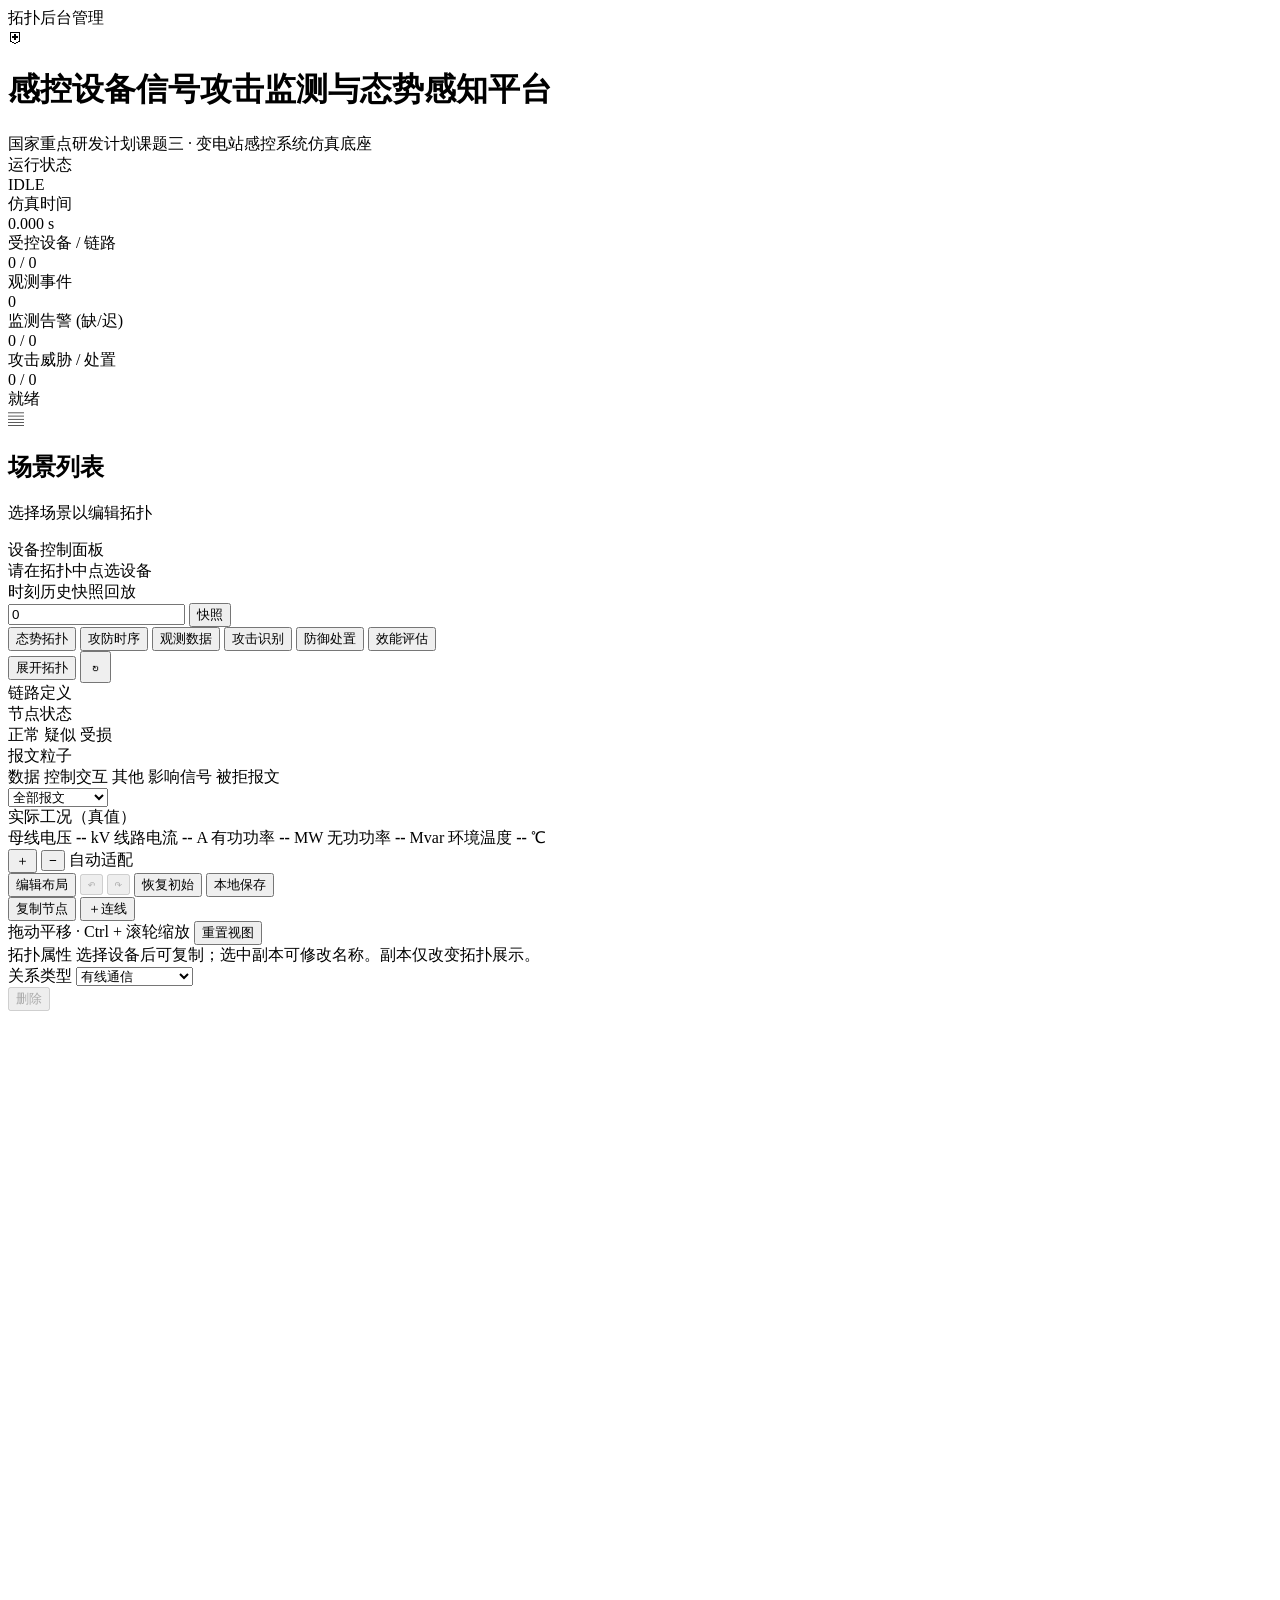
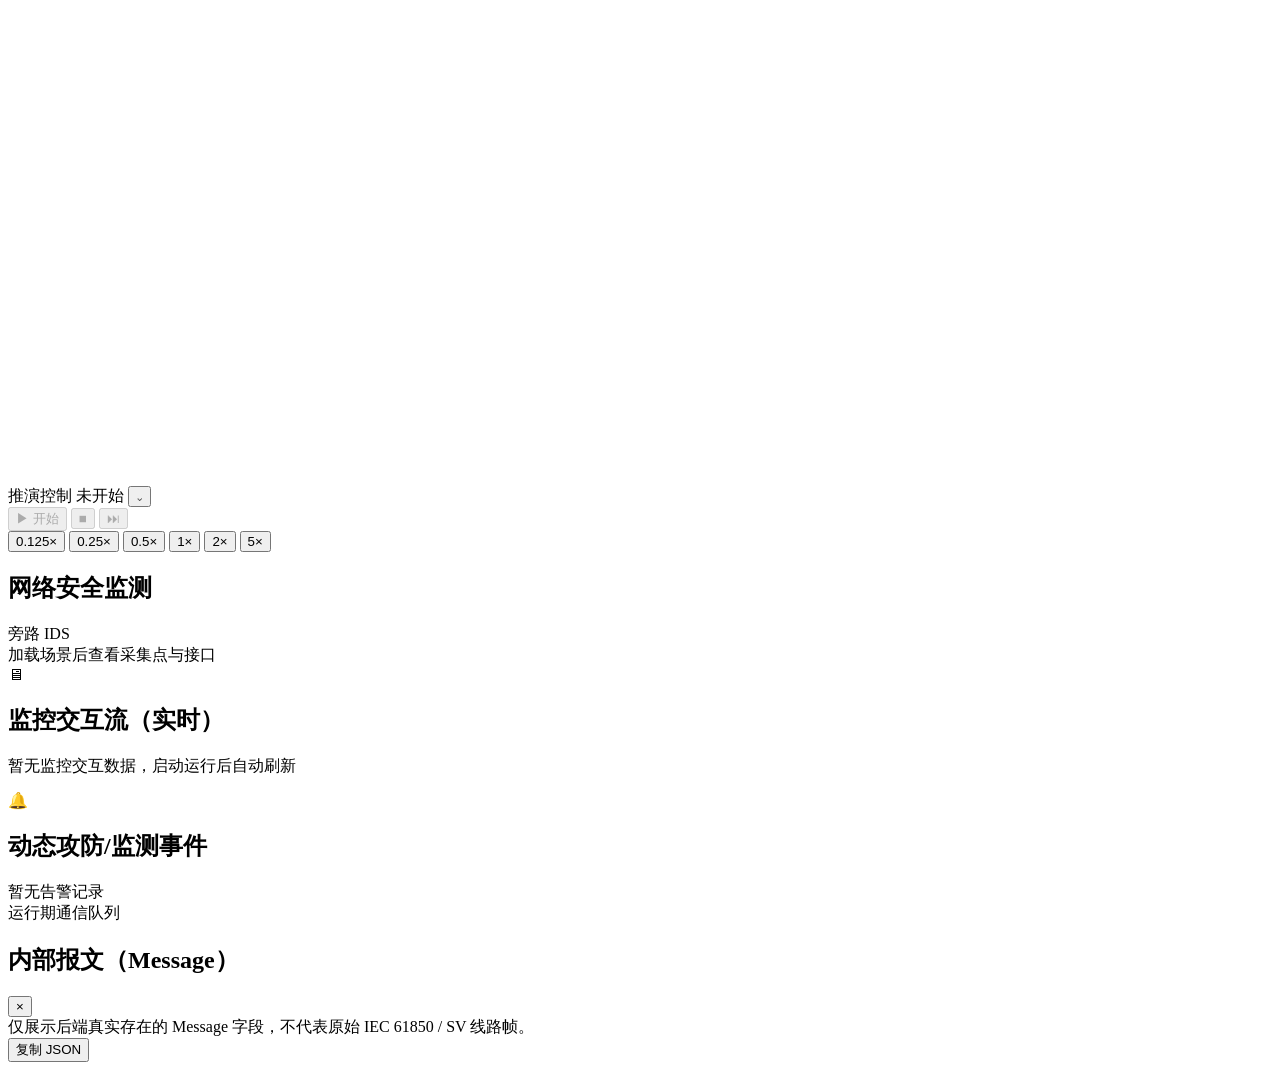
==== sim2030/presentation/static/admin.html @ a34869bd "feat(topology): complete browser topology editor" ====
<!DOCTYPE html>
<html lang="zh-CN">
<head>
  <meta charset="utf-8">
  <meta name="viewport" content="width=device-width, initial-scale=1">
  <link rel="icon" href="data:,">
  <title>拓扑后台管理 · 国家重点研发计划2030</title>
  <link rel="stylesheet" href="/style.css?v=20261017-lines1">
</head>
<body class="topology-admin-page">
  <!-- 顶部状态栏 -->
  <header class="topbar">
    <div class="topology-admin-badge" aria-label="拓扑后台管理">拓扑后台管理</div>
    <div class="brand">
      <div class="brand-logo">
        <span class="shield-icon">⛨</span>
      </div>
      <div class="brand-text">
        <h1>感控设备信号攻击监测与态势感知平台</h1>
        <span class="sub-title">国家重点研发计划课题三 · 变电站感控系统仿真底座</span>
      </div>
    </div>

    <!-- 顶部核心态势统计指标卡片 -->
    <div class="metric-ribbon">
      <div class="metric-card" id="m-status-card">
        <div class="metric-label">运行状态</div>
        <div class="metric-value status-tag" id="m-status">IDLE</div>
      </div>
      <div class="metric-card">
        <div class="metric-label">仿真时间</div>
        <div class="metric-value" id="m-time">0.000 s</div>
      </div>
      <div class="metric-card">
        <div class="metric-label">受控设备 / 链路</div>
        <div class="metric-value"><span id="m-devices">0</span> <span class="unit">/</span> <span id="m-links">0</span></div>
      </div>
      <div class="metric-card">
        <div class="metric-label">观测事件</div>
        <div class="metric-value text-cyan" id="m-obs-events">0</div>
      </div>
      <div class="metric-card">
        <div class="metric-label">监测告警 (缺/迟)</div>
        <div class="metric-value text-yellow"><span id="m-obs-missing">0</span> <span class="unit">/</span> <span id="m-obs-late">0</span></div>
      </div>
      <div class="metric-card">
        <div class="metric-label">攻击威胁 / 处置</div>
        <div class="metric-value"><span id="m-threats" class="text-danger">0</span> <span class="unit">/</span> <span id="m-defenses" class="text-success">0</span></div>
      </div>
    </div>

    <div class="top-status-indicator">
      <span class="pulse-dot" id="live-dot"></span>
      <span id="status-bar" class="status-bar">就绪</span>
    </div>
  </header>

  <!-- 主屏三栏布局 -->
  <main class="layout">
    <!-- 左侧：场景选择与控制中心 -->
    <aside class="panel side-panel left-panel">
      <div class="panel-header">
        <span class="icon">▤</span>
        <h2>场景列表</h2>
      </div>

      <div id="scenario-section-title" class="section-title">选择场景以编辑拓扑</div>
      <ul id="scenario-list" class="scenario-list"></ul>
      <button id="create-run" class="btn btn-primary btn-block" disabled hidden>加载并创建运行</button>
      <div class="run-meta-box" hidden><code id="run-id" class="meta-code">-</code></div>

      <!-- 推演控制已移到拓扑画布上的悬浮层（#playback-overlay），可拖拽、可收起 -->

      <section id="cyber-demo-controls" class="cyber-demo-panel" aria-label="网络攻击演示" hidden></section>

      <div class="section-title">设备控制面板</div>
      <div id="device-control-panel" class="device-control-panel">
        <div id="device-control-body">
          <div class="device-control-empty">请在拓扑中点选设备</div>
        </div>
        <!-- 断路器智能终端：点选设备后在此展开接收队列配置与处理记录 -->
        <section id="goose-receiver-panel" class="goose-receiver-panel device-control-card" aria-label="断路器智能终端接收详情" hidden>
          <div class="panel-header"><h2>断路器智能终端</h2></div>
          <form id="receiver-settings" class="receiver-settings">
            <label for="receiver-capacity">队列容量（帧）</label>
            <input id="receiver-capacity" type="number" min="1" max="4096" step="1" required>
            <label for="receiver-rate">处理速率（帧/秒）</label>
            <input id="receiver-rate" type="number" min="10" max="50000" step="1" required>
            <label class="receiver-check"><input id="receiver-filter" type="checkbox">启用入口过滤</label>
            <button type="submit" id="receiver-apply" class="btn btn-primary">应用接收配置</button>
            <p id="receiver-config-notice" class="capture-muted" role="status"></p>
            <small>GOOSE 与遥控命令共用此队列。过滤作用于新到达的 GOOSE；已有队列按原计划处理。</small>
          </form>
          <div id="receiver-live"></div>
          <h3 class="receiver-list-title">处理记录</h3>
          <div id="receiver-history" class="receiver-frame-list"></div>
          <div class="capture-pagination"><button type="button" id="receiver-older" class="btn btn-secondary">较早记录</button><button type="button" id="receiver-latest" class="btn btn-secondary">最新记录</button></div>
        </section>
        <!-- 交换机：点选交换机后在此展开端口清单 -->
        <section id="switch-control-panel" class="switch-control-panel device-control-card" aria-label="交换机端口" hidden></section>
        <!-- 网络攻击节点：点选红色攻击节点后在此展开攻击报文下发 -->
        <section id="attack-node-panel" class="attack-node-panel device-control-card" aria-label="网络攻击节点控制" hidden></section>
      </div>

      <div class="section-title">时刻历史快照回放</div>
      <div class="replay-group">
        <input id="replay-time" type="number" step="100000" placeholder="时刻 (μs)" value="0">
        <button class="btn btn-secondary" id="seek-replay">快照</button>
      </div>
    </aside>

    <!-- 中间：核心态势感知拓扑大屏与主视图区 -->
    <section class="panel center-panel">
      <div class="panel-header tab-header">
        <div class="tabs">
          <button class="tab active" data-view="system">态势拓扑</button>
          <button class="tab" data-view="timeline">攻防时序</button>
          <button class="tab" data-view="observations">观测数据</button>
          <button class="tab" data-view="recognition">攻击识别</button>
          <button class="tab" data-view="defense">防御处置</button>
          <button class="tab" data-view="evaluation">效能评估</button>
        </div>
        <div class="view-actions">
          <button type="button" id="topology-expand" class="legend-btn" aria-pressed="false">展开拓扑</button>
          <button class="btn btn-icon" id="btn-refresh" title="即时刷新" style="padding: 6px 10px; font-size: 14px;">↻</button>
        </div>
      </div>

      <!-- 拓扑主工作区容器 -->
      <div id="topo-container" class="topo-container">
      <!-- 拓扑图例：链路定义 / 节点状态 / 报文粒子 -->
      <div class="topo-legend">
        <div class="legend-row">
          <div class="legend-group">
            <span class="legend-group-title">链路定义</span>
            <!-- 链路类型由当前场景实际存在的链路在脚本中生成 -->
            <div class="legend-chips" id="legend-links"></div>
          </div>
        </div>
        <div class="legend-row">
          <div class="legend-group">
            <span class="legend-group-title">节点状态</span>
            <div class="legend-chips">
              <span class="legend-item" title="设备正常稳态运行"><span class="legend-dot dot-normal"></span>正常</span>
              <span class="legend-item" title="识别平面命中可疑特征/观测时窗异常"><span class="legend-dot dot-suspect"></span>疑似</span>
              <span class="legend-item" title="受到攻击平面 EffectRequest 物理/通信致效作用"><span class="legend-dot dot-attacked"></span>受损</span>
            </div>
          </div>
        </div>
        <div class="legend-row">
          <div class="legend-group">
            <span class="legend-group-title">报文粒子</span>
            <div class="legend-chips">
              <span class="legend-item" title="采样值、设备状态、对时同步等数据类报文"><span class="particle-dot data"></span>数据</span>
              <span class="legend-item" title="控制命令、保护动作及设备执行反馈"><span class="particle-dot command"></span>控制交互</span>
              <span class="legend-item" title="未能归类或扩展类型"><span class="particle-dot other"></span>其他</span>
              <span class="legend-item" id="legend-attack-particle" title="攻击进行时沿电磁干扰链路持续发送的影响信号"><span class="particle-dot attack"></span>影响信号</span>
              <span class="legend-item" title="接收端未接受的到达帧（状态号回退、重复序列、过滤或队满），在线路上以橙色带环粒子持续出现"><span class="particle-dot rejected"></span>被拒报文</span>
            </div>
          </div>
          <div class="legend-actions">
            <select id="particle-filter" class="form-select particle-filter-select">
              <option value="all" selected>全部报文</option>
              <option value="data">数据分组</option>
              <option value="command">控制交互分组</option>
              <option value="rejected">被拒报文</option>
              <option value="other">其他</option>
            </select>
          </div>
        </div>
        <div class="legend-row">
          <div class="legend-group">
            <span class="legend-group-title">实际工况（真值）</span>
            <div class="legend-chips">
              <span class="legend-item" title="一次侧实际电压真值，不受量测篡改影响">母线电压 <b id="m-actual-v">--</b> kV</span>
              <span class="legend-item" title="一次侧实际电流真值，不受量测篡改影响">线路电流 <b id="m-actual-i">--</b> A</span>
              <span class="legend-item" title="线路有功功率（由实际电压、电流换算）">有功功率 <b id="m-actual-p">--</b> MW</span>
              <span class="legend-item" title="线路无功功率">无功功率 <b id="m-actual-q">--</b> Mvar</span>
              <span class="legend-item" title="环境温度">环境温度 <b id="m-actual-t">--</b> ℃</span>
            </div>
          </div>
        </div>
      </div>
        <!-- SVG 拓扑画布：可拖动平移，Ctrl+滚轮缩放 -->
        <div class="topo-toolbar">
        <div class="topo-zoom-controls">
          <button type="button" id="zoom-in" class="legend-btn" aria-label="放大拓扑">＋</button>
          <button type="button" id="zoom-out" class="legend-btn" aria-label="缩小拓扑">−</button>
          <span id="topo-zoom-value" class="topo-zoom-value">自动适配</span>
        </div>
        <div class="topo-edit-controls" role="group" aria-label="拓扑布局编辑">
          <button type="button" id="topology-edit-toggle" class="legend-btn" aria-pressed="false">编辑布局</button>
          <button type="button" id="topology-undo" class="legend-btn" aria-label="撤销布局修改" title="撤销" disabled>↶</button>
          <button type="button" id="topology-redo" class="legend-btn" aria-label="重做布局修改" title="重做" disabled>↷</button>
          <button type="button" id="topology-layout-reset" class="legend-btn" title="恢复当前场景初始位置">恢复初始</button>
          <button type="button" id="topology-layout-save" class="legend-btn" title="仅保存在此浏览器">本地保存</button>
          <div class="topology-tool-separator" aria-hidden="true"></div>
          <button type="button" id="topology-add-module" class="legend-btn" title="复制当前选中的场景设备、网络设备或已有副本">复制节点</button>
          <button type="button" id="topology-link-toggle" class="legend-btn" aria-pressed="false" title="依次点击两个模块创建展示连线">＋连线</button>
          <span id="topology-edit-status" role="status" aria-live="polite"></span>
        </div>
        <span class="topo-gesture-hint">拖动平移 · Ctrl + 滚轮缩放</span>
        <button type="button" id="zoom-reset" class="legend-btn topo-reset-btn" title="恢复到自动铺满并居中">重置视图</button>
        </div>
        <div id="topology-property-panel" class="topology-property-panel" aria-label="拓扑对象属性">
            <span class="topology-property-title">拓扑属性</span>
          <span class="topology-selection-hint">选择设备后可复制；选中副本可修改名称。副本仅改变拓扑展示。</span>
          <div id="topology-node-properties" class="topology-properties" hidden>
            <span class="topology-property-type" id="topology-selected-type">节点</span>
            <input id="topology-node-name" class="topology-node-name" type="text" maxlength="40" placeholder="节点名称" aria-label="节点名称" disabled>
            <button type="button" id="topology-node-name-apply" class="legend-btn" title="应用副本名称">改名</button>
          </div>
          <div id="topology-link-properties" class="topology-properties">
            <label class="topology-property-type" for="topology-link-type">关系类型</label>
            <select id="topology-link-type" class="topology-module-type topology-link-type" aria-label="连线关系类型">
              <option value="wired">有线通信</option><option value="station">站控网</option><option value="process">过程网</option>
              <option value="mirror">流量镜像至 IDS</option><option value="management">监测管理上报</option>
              <option value="measurement">传感器采集接线</option><option value="timing">专用对时</option>
              <option value="wireless">无线链路</option><option value="interference">干扰/欺骗耦合</option>
              <option value="attack-access">攻击节点接入</option><option value="hardwire">控制硬接线</option>
              <option value="electrical">电气主回路</option><option value="physical">物理测量/热耦合</option>
            </select>
          </div>
          <button type="button" id="topology-delete-selected" class="legend-btn topology-delete" title="删除选中的自定义模块或展示连线" disabled>删除</button>
        </div>
        <div id="topo-viewport" class="topo-viewport">
        <svg id="topo-svg" class="topo-svg" viewBox="0 0 920 780" preserveAspectRatio="xMidYMid meet">
          <defs>
            <marker id="cyber-command-arrow" viewBox="0 0 10 10" refX="9" refY="5" markerWidth="5" markerHeight="5" orient="auto">
              <path d="M 0 0 L 10 5 L 0 10 z" fill="#fb7185" />
            </marker>
            <marker id="cyber-observation-arrow" viewBox="0 0 10 10" refX="9" refY="5" markerWidth="5" markerHeight="5" orient="auto">
              <path d="M 0 0 L 10 5 L 0 10 z" fill="#c4b5fd" />
            </marker>
            <marker id="monitor-arrow" viewBox="0 0 10 10" refX="9" refY="5" markerWidth="5" markerHeight="5" orient="auto-start-reverse">
              <path d="M 0 0 L 10 5 L 0 10 z" fill="#a78bfa" />
            </marker>
            <marker id="topology-custom-arrow" viewBox="0 0 10 10" refX="9" refY="5" markerWidth="5" markerHeight="5" orient="auto">
              <path d="M 0 0 L 10 5 L 0 10 z" fill="context-stroke" />
            </marker>
            <marker id="topology-custom-arrow-start" viewBox="0 0 10 10" refX="1" refY="5" markerWidth="5" markerHeight="5" orient="auto-start-reverse">
              <path d="M 0 0 L 10 5 L 0 10 z" fill="context-stroke" />
            </marker>
            <linearGradient id="grad-station" x1="0" y1="0" x2="0" y2="1">
              <stop offset="0%" stop-color="#1e293b" />
              <stop offset="100%" stop-color="#0f172a" />
            </linearGradient>
            <filter id="glow-danger" x="-20%" y="-20%" width="140%" height="140%">
              <feDropShadow dx="0" dy="0" stdDeviation="5" flood-color="#ef4444" flood-opacity="0.8"/>
            </filter>
            <filter id="glow-warning" x="-20%" y="-20%" width="140%" height="140%">
              <feDropShadow dx="0" dy="0" stdDeviation="4" flood-color="#f59e0b" flood-opacity="0.7"/>
            </filter>
            <filter id="glow-selected" x="-20%" y="-20%" width="140%" height="140%">
              <feDropShadow dx="0" dy="0" stdDeviation="4" flood-color="#38bdf8" flood-opacity="0.9"/>
            </filter>
          </defs>

          <!-- 背景分层标尺与区域背景 -->
          <!-- 分层背景带由场景版式（layout.layers）在脚本中生成 -->
          <g id="topo-regions" aria-hidden="true"></g>
          <g id="topo-layers" class="topo-layers-bg"></g>

          <!-- 拓扑连接线图层 -->
          <g id="topo-links" class="topo-links-layer"></g>


          <!-- 报文流粒子动画图层 -->
          <g id="topo-packets" class="topo-packets-layer"></g>

          <!-- 拓扑设备节点图层 -->
          <g id="topo-cyber-demo" aria-label="网络攻击演示路径"></g>
          <g id="topo-goose-path" aria-label="模拟终端接收路径"></g>
          <g id="topo-nodes" class="topo-nodes-layer"></g>
          <g id="topo-custom-nodes" class="topo-custom-nodes-layer"></g>
          <!-- 交换机、镜像口与安全监测设备 -->
          <g id="topo-network-assets"></g>
          <g id="topo-custom-link-hits" class="topo-custom-link-hits-layer"></g>
        </svg>
        </div>
      </div>

      <!-- 推演控制悬浮层：半透明可拖拽，展开拓扑时仍可使用 -->
      <div id="playback-overlay" class="playback-overlay" data-collapsed="0">
        <div class="playback-handle" id="playback-handle" title="按住拖动调整位置">
          <span class="playback-grip" aria-hidden="true"></span>
          <span class="playback-title">推演控制</span>
          <span class="playback-status" id="playback-status" role="status" aria-live="polite">未开始</span>
          <button type="button" id="playback-overlay-toggle" class="playback-collapse" aria-expanded="true" aria-controls="playback-overlay-body" title="收起或展开">⌄</button>
        </div>
        <div id="playback-overlay-body" class="playback-body">
          <div class="playback-actions">
            <button class="pb-btn pb-primary" id="btn-run-toggle" aria-pressed="false" aria-label="开始推演" title="开始推演" disabled>▶ 开始</button>
            <button class="pb-btn" id="btn-stop" data-action="stop" aria-label="停止推演" title="停止推演" disabled>■</button>
            <button class="pb-btn" id="btn-single-step" aria-label="单步推进" title="单步推进" disabled>⏭</button>
          </div>
          <div class="playback-speeds" id="playback-speeds" role="group" aria-label="推演倍速">
            <button type="button" class="pb-speed" data-rate="0.125" aria-pressed="true">0.125×</button>
            <button type="button" class="pb-speed" data-rate="0.25" aria-pressed="false">0.25×</button>
            <button type="button" class="pb-speed" data-rate="0.5" aria-pressed="false">0.5×</button>
            <button type="button" class="pb-speed" data-rate="1" aria-pressed="false">1×</button>
            <button type="button" class="pb-speed" data-rate="2" aria-pressed="false">2×</button>
            <button type="button" class="pb-speed" data-rate="5" aria-pressed="false">5×</button>
          </div>
        </div>
      </div>

      <!-- 其它TAB视图的展示容器 -->
      <div id="sub-view-container" class="sub-view-container" style="display:none;">
        <div id="view-content" class="view-content"></div>
      </div>
    </section>

    <!-- 右侧：常态监控详情与动态事件 -->
    <aside class="panel side-panel right-panel">
      <section id="goose-lab-result" class="goose-lab-result" aria-label="GOOSE 实验结果" hidden></section>
      <section id="cyber-demo-detail" class="cyber-demo-detail" aria-label="攻击情景说明" hidden></section>
      <section id="network-inspector" class="network-inspector" aria-label="网络安全监测">
        <div class="panel-header"><h2>网络安全监测</h2><span class="network-mode">旁路 IDS</span></div>
        <div id="network-inspector-body"><div class="monitor-empty">加载场景后查看采集点与接口</div></div>
      </section>
      <div class="panel-header">
        <span class="icon">🖥</span>
        <h2>监控交互流（实时）</h2>
      </div>
      <div id="monitor-panel" class="monitor-panel">
        <div class="alert-empty">暂无监控交互数据，启动运行后自动刷新</div>
      </div>

      <div class="panel-header" style="margin-top: 14px;">
        <span class="icon">🔔</span>
        <h2>动态攻防/监测事件</h2>
      </div>
      <div id="alert-feed" class="alert-feed">
        <div class="alert-empty">暂无告警记录</div>
      </div>
    </aside>
  </main>

  <!-- 内部报文详情：仅展示 Message.to_record() 的真实字段 -->
  <div id="packet-inspector" class="packet-inspector" aria-hidden="true">
    <div class="packet-inspector-backdrop" data-packet-close="1"></div>
    <section class="packet-inspector-panel" role="dialog" aria-modal="true" aria-labelledby="packet-inspector-title">
      <header class="packet-inspector-header">
        <div>
          <div class="packet-inspector-kicker">运行期通信队列</div>
          <h2 id="packet-inspector-title">内部报文（Message）</h2>
        </div>
        <button type="button" id="packet-inspector-close" class="packet-inspector-close" aria-label="关闭报文详情">×</button>
      </header>
      <div class="packet-inspector-notice">仅展示后端真实存在的 Message 字段，不代表原始 IEC 61850 / SV 线路帧。</div>
      <div id="packet-inspector-body" class="packet-inspector-body"></div>
      <footer class="packet-inspector-footer">
        <span id="packet-inspector-copy-status" class="packet-inspector-copy-status" aria-live="polite"></span>
        <button type="button" id="packet-inspector-copy" class="packet-inspector-copy">复制 JSON</button>
      </footer>
    </section>
  </div>
  <div id="packet-inspector-toast" class="packet-inspector-toast" role="status" aria-live="polite"></div>

  <script src="/network-topology.js?v=20261017-lines1"></script>
  <script src="/simulation-player.js?v=20261012-playback3"></script>
  <script src="/topology-layout-editor.js?v=20261016-layout7"></script>
  <script src="/app.js?v=20261017-lines1"></script>
</body>
</html>
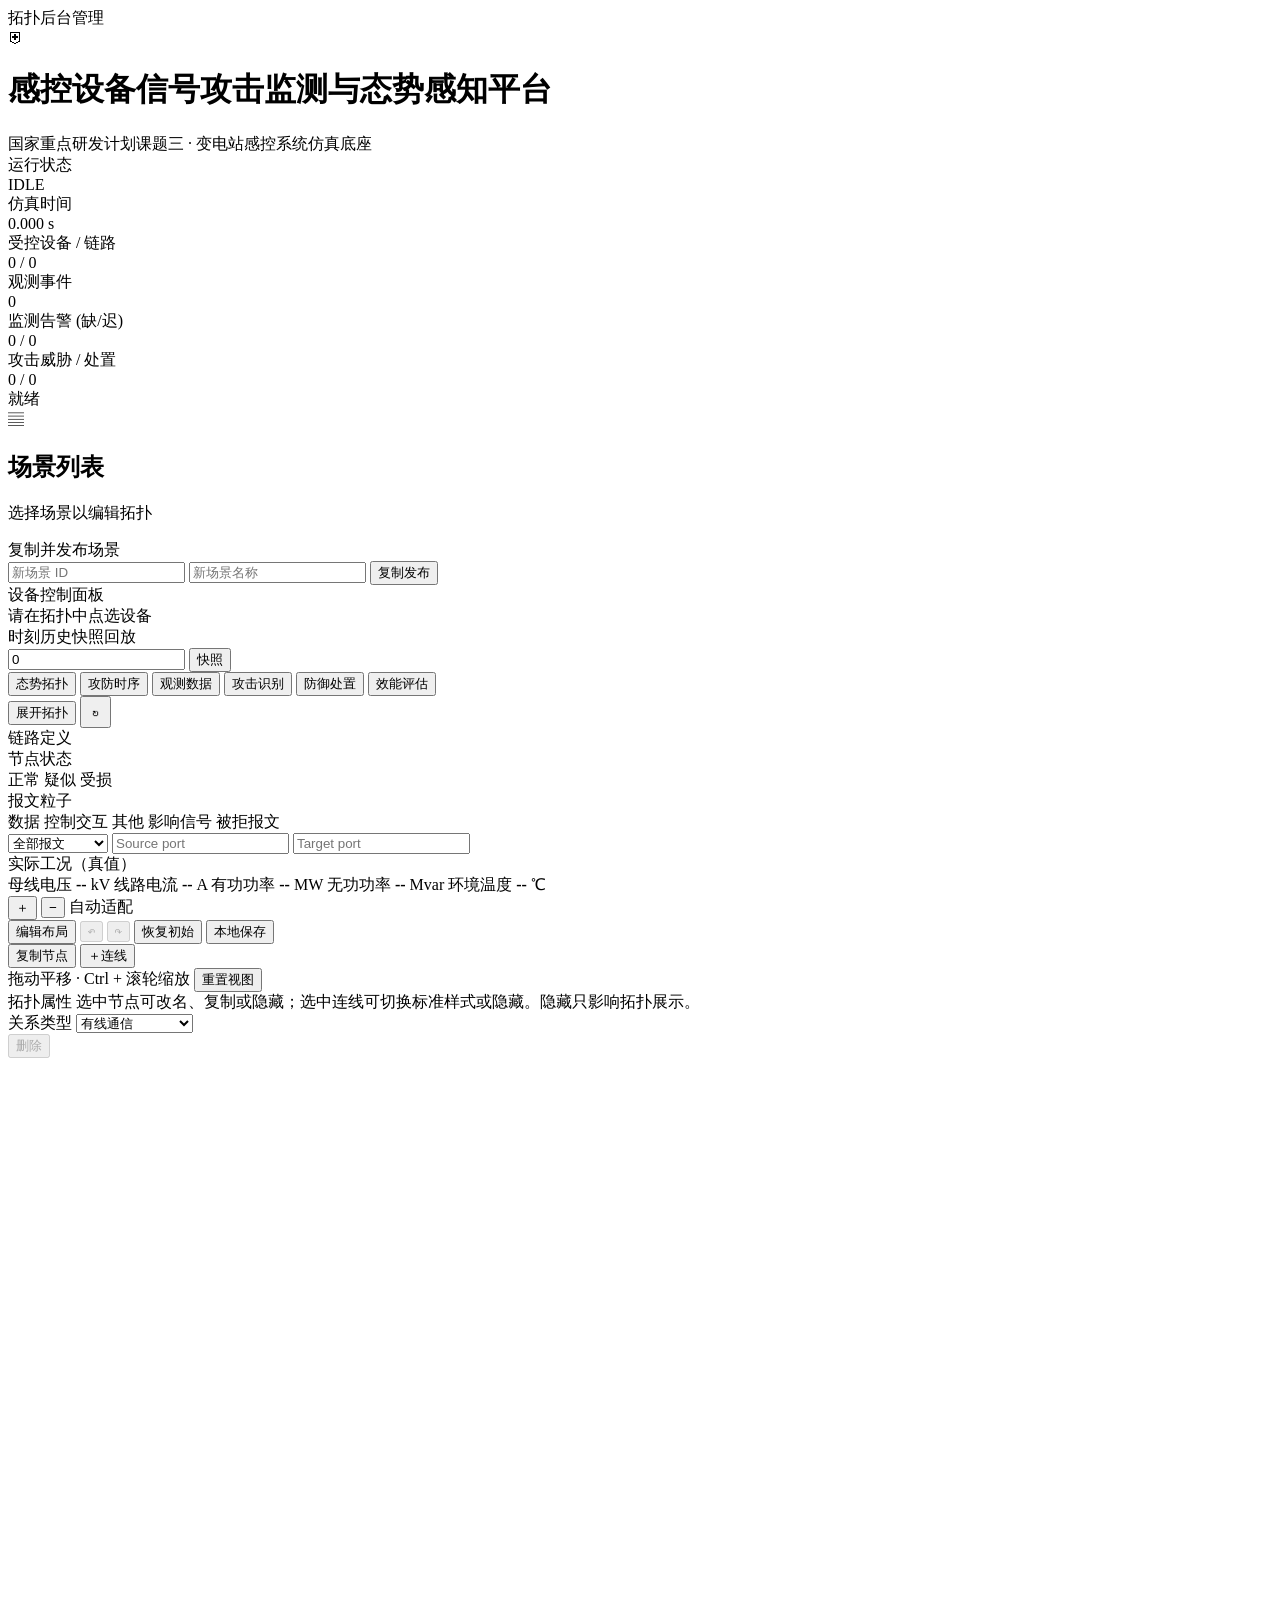
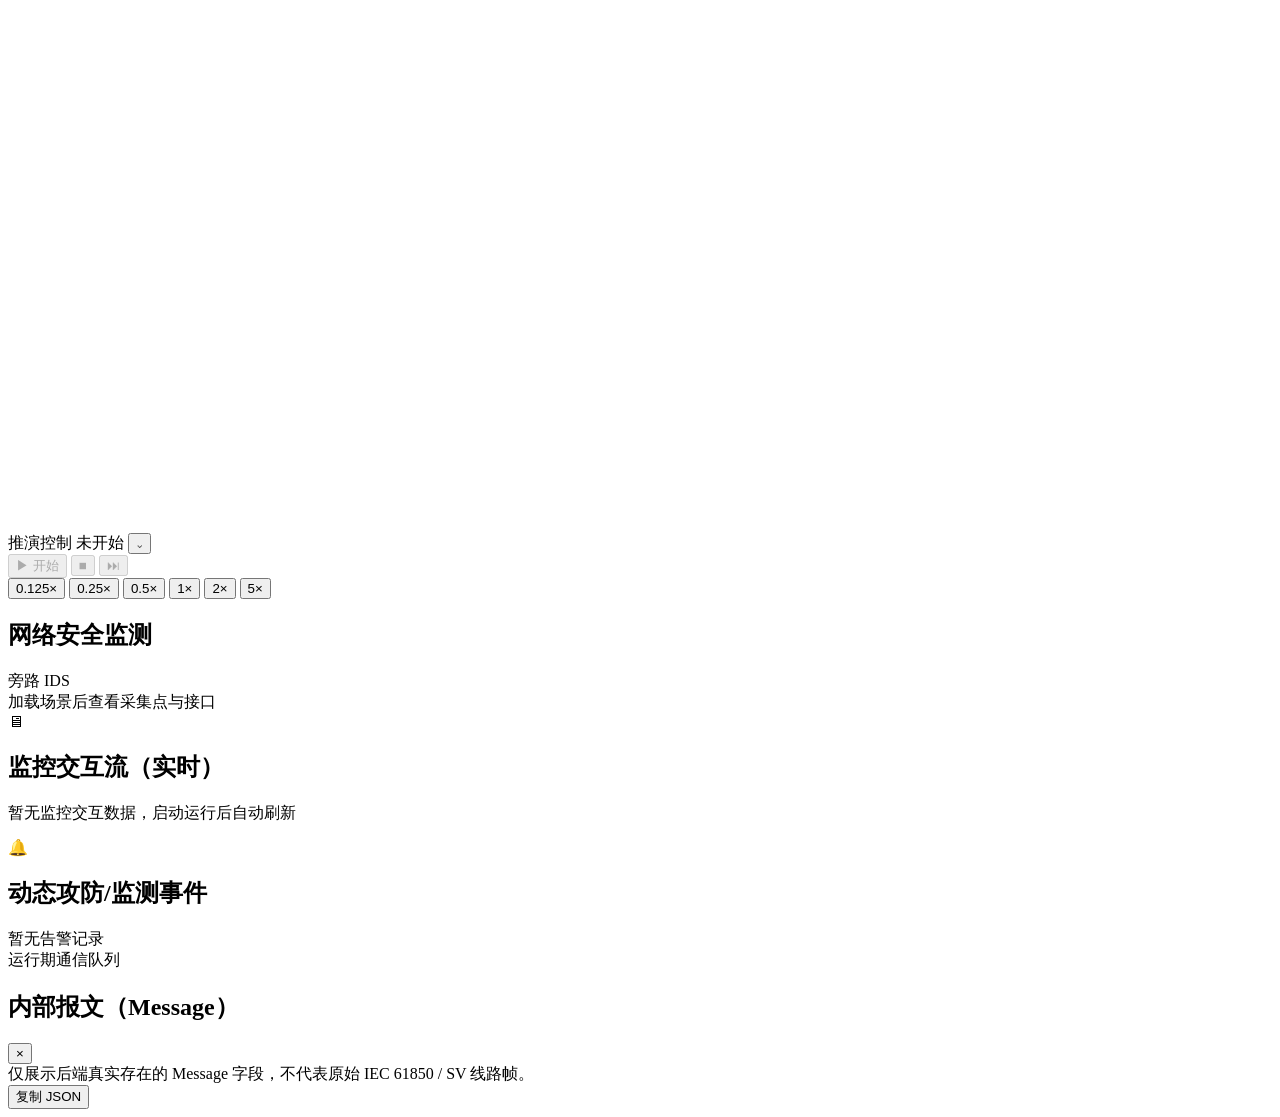
==== commit 839d97d2: "feat: persist topology deployment and delete scenarios" ====
--- a/sim2030/presentation/static/admin.html
+++ b/sim2030/presentation/static/admin.html
@@ -66,6 +66,13 @@
 
       <div id="scenario-section-title" class="section-title">选择场景以编辑拓扑</div>
       <ul id="scenario-list" class="scenario-list"></ul>
+      <section class="scenario-publish-panel" aria-label="复制发布场景">
+        <div class="scenario-publish-title">复制并发布场景</div>
+        <input id="scenario-copy-id" type="text" maxlength="64" placeholder="新场景 ID" aria-label="新场景 ID">
+        <input id="scenario-copy-name" type="text" maxlength="80" placeholder="新场景名称" aria-label="新场景名称">
+        <button id="scenario-copy-publish" type="button" class="btn btn-primary btn-block">复制发布</button>
+        <small id="scenario-copy-status" role="status"></small>
+      </section>
       <button id="create-run" class="btn btn-primary btn-block" disabled hidden>加载并创建运行</button>
       <div class="run-meta-box" hidden><code id="run-id" class="meta-code">-</code></div>
 
@@ -166,6 +173,8 @@
               <option value="rejected">被拒报文</option>
               <option value="other">其他</option>
             </select>
+            <input id="topology-link-source-port" class="topology-node-name" type="text" maxlength="120" placeholder="Source port" aria-label="源端口">
+            <input id="topology-link-target-port" class="topology-node-name" type="text" maxlength="120" placeholder="Target port" aria-label="目标端口">
           </div>
         </div>
         <div class="legend-row">
@@ -204,7 +213,7 @@
         </div>
         <div id="topology-property-panel" class="topology-property-panel" aria-label="拓扑对象属性">
             <span class="topology-property-title">拓扑属性</span>
-          <span class="topology-selection-hint">选择设备后可复制；选中副本可修改名称。副本仅改变拓扑展示。</span>
+          <span class="topology-selection-hint">选中节点可改名、复制或隐藏；选中连线可切换标准样式或隐藏。隐藏只影响拓扑展示。</span>
           <div id="topology-node-properties" class="topology-properties" hidden>
             <span class="topology-property-type" id="topology-selected-type">节点</span>
             <input id="topology-node-name" class="topology-node-name" type="text" maxlength="40" placeholder="节点名称" aria-label="节点名称" disabled>
@@ -263,6 +272,7 @@
 
           <!-- 拓扑连接线图层 -->
           <g id="topo-links" class="topo-links-layer"></g>
+          <g id="topo-native-link-hits" class="topo-native-link-hits-layer"></g>
 
 
           <!-- 报文流粒子动画图层 -->
